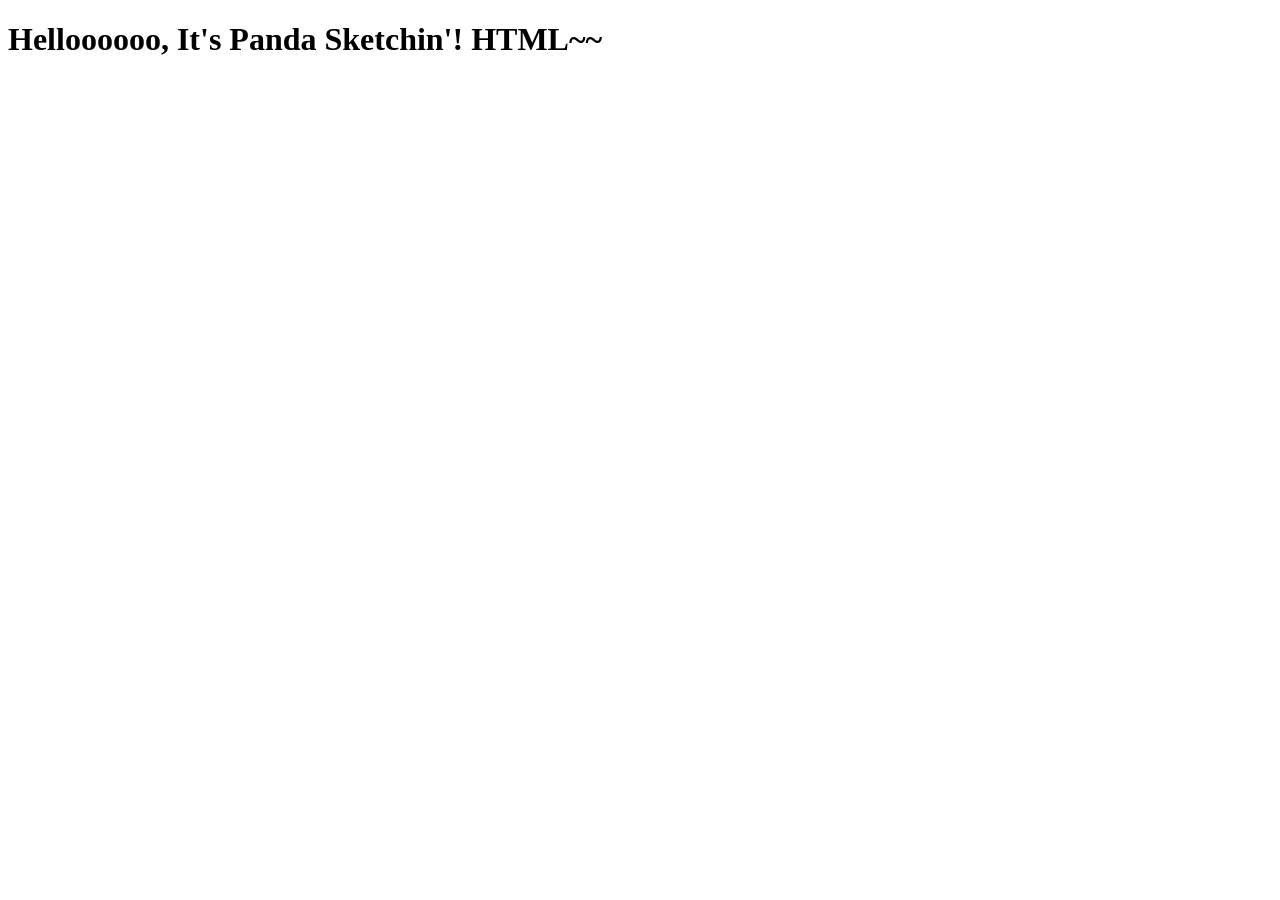
==== tutorials/01-html/index.html @ 9968056f "Create index.html skeleton" ====
<!DOCTYPE html>
<html lang="en">
<head>
    <meta charset="UTF-8">
    <meta name="viewport" content="width=device-width, initial-scale=1.0">
    <title>TUT 0</title>
</head>
<body>
    <h1> Helloooooo, It's Panda Sketchin'! HTML~~</h1>
</body>
</html>
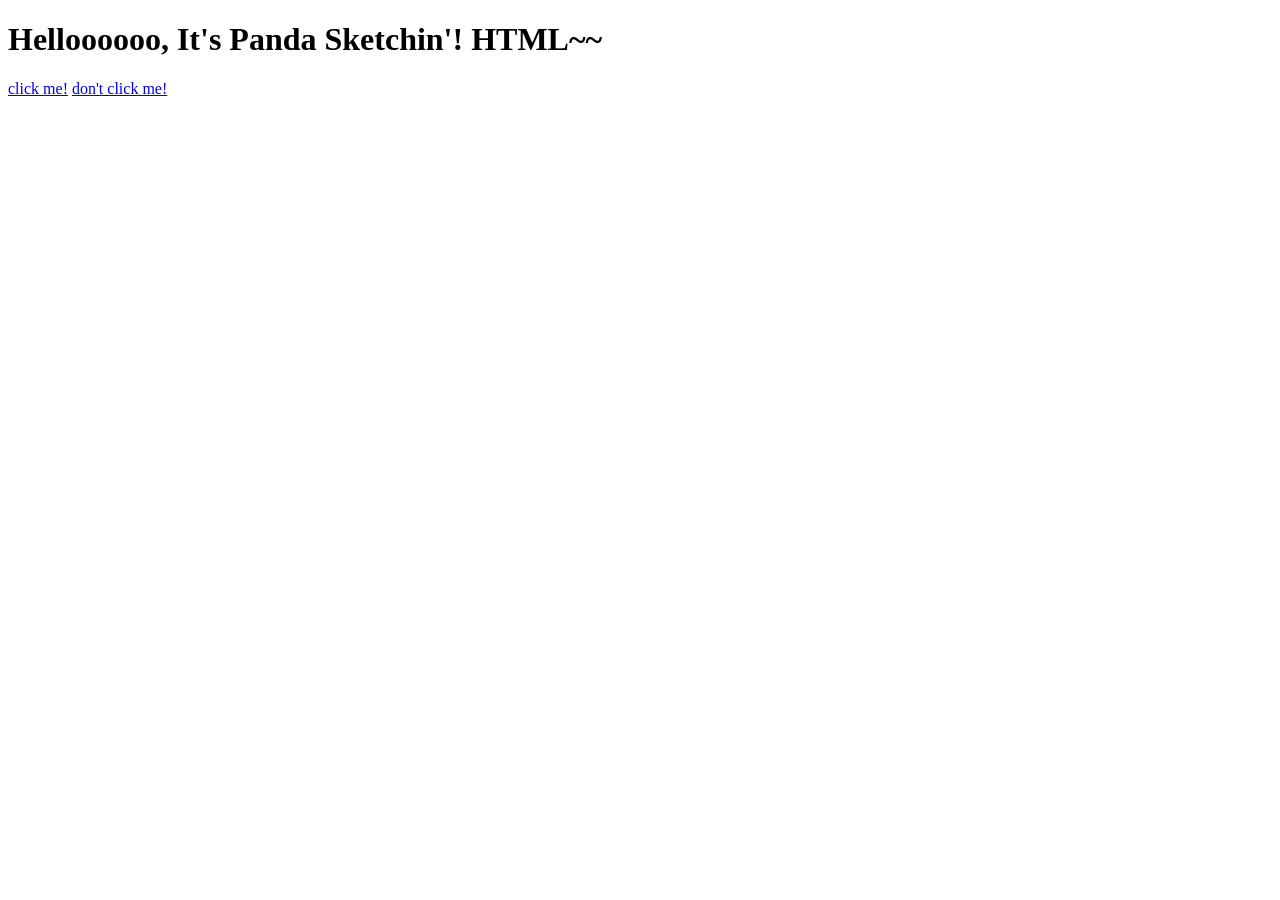
==== commit 214b5fe5: "update" ====
--- a/tutorials/01-html/index.html
+++ b/tutorials/01-html/index.html
@@ -7,5 +7,7 @@
 </head>
 <body>
     <h1> Helloooooo, It's Panda Sketchin'! HTML~~</h1>
+    <a href="something-else.html">click me!</a>
+    <a href="R:\SnoringPandaArt.github.io\Art-109\index.html">don't click me!</a>
 </body>
 </html>
